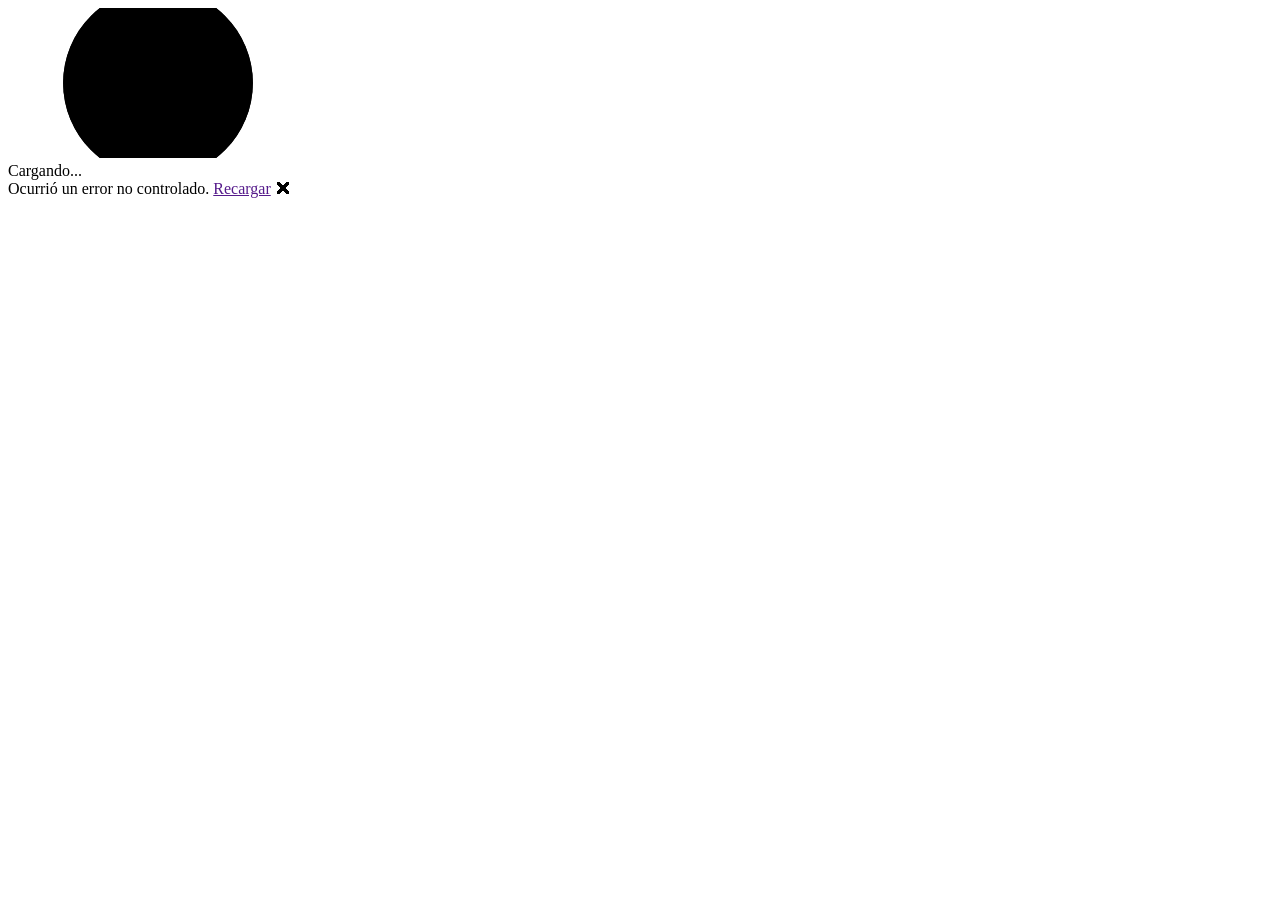
==== quinielas/wwwroot/index.html @ 10908694 "Fix: Convertir proyecto a Blazor WebAssembly Standalone" ====
<!DOCTYPE html>
<html lang="es">

<head>
    <meta charset="utf-8" />
    <meta name="viewport" content="width=device-width, initial-scale=1.0" />
    <title>quinielas</title>
    <base href="/" />
    <link rel="stylesheet" href="css/bootstrap/bootstrap.min.css" />
    <link rel="stylesheet" href="css/app.css" />
    <link rel="icon" type="image/png" href="favicon.png" />
</head>

<body>
    <div id="app">
        <svg class="loading-progress">
            <circle r="40%" cx="50%" cy="50%" />
            <circle r="40%" cx="50%" cy="50%" />
        </svg>
        <div class="loading-progress-text">Cargando...</div>
    </div>

    <div id="blazor-error-ui">
        Ocurrió un error no controlado.
        <a href="" class="reload">Recargar</a>
        <a class="dismiss">🗙</a>
    </div>
    <script src="_framework/blazor.webassembly.js"></script>
</body>

</html>
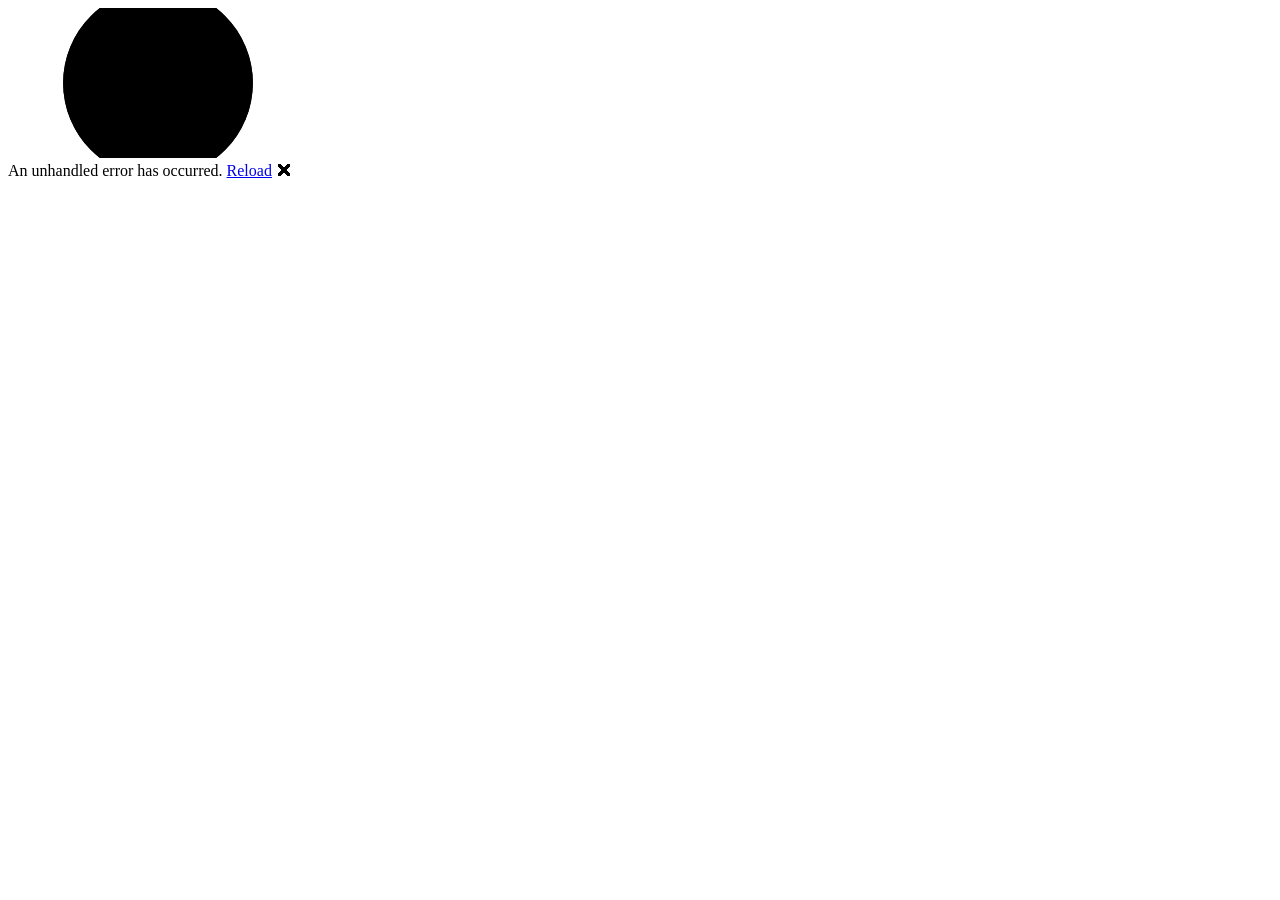
==== commit 53a669e2: "Recrear proyecto quinielas como Blazor WASM Standalone" ====
--- a/quinielas/wwwroot/index.html
+++ b/quinielas/wwwroot/index.html
@@ -1,14 +1,17 @@
 <!DOCTYPE html>
-<html lang="es">
+<html lang="en">
 
 <head>
     <meta charset="utf-8" />
     <meta name="viewport" content="width=device-width, initial-scale=1.0" />
     <title>quinielas</title>
     <base href="/" />
-    <link rel="stylesheet" href="css/bootstrap/bootstrap.min.css" />
+    <link rel="preload" id="webassembly" />
+    <link rel="stylesheet" href="lib/bootstrap/dist/css/bootstrap.min.css" />
     <link rel="stylesheet" href="css/app.css" />
     <link rel="icon" type="image/png" href="favicon.png" />
+    <link href="quinielas.styles.css" rel="stylesheet" />
+    <script type="importmap"></script>
 </head>
 
 <body>
@@ -17,15 +20,15 @@
             <circle r="40%" cx="50%" cy="50%" />
             <circle r="40%" cx="50%" cy="50%" />
         </svg>
-        <div class="loading-progress-text">Cargando...</div>
+        <div class="loading-progress-text"></div>
     </div>
 
     <div id="blazor-error-ui">
-        Ocurrió un error no controlado.
-        <a href="" class="reload">Recargar</a>
-        <a class="dismiss">🗙</a>
+        An unhandled error has occurred.
+        <a href="." class="reload">Reload</a>
+        <span class="dismiss">🗙</span>
     </div>
-    <script src="_framework/blazor.webassembly.js"></script>
+    <script src="_framework/blazor.webassembly#[.{fingerprint}].js"></script>
 </body>
 
-</html>+</html>
--- a/quinielas/wwwroot/css/app.css
+++ b/quinielas/wwwroot/css/app.css
@@ -0,0 +1,115 @@
+html, body {
+    font-family: 'Helvetica Neue', Helvetica, Arial, sans-serif;
+}
+
+h1:focus {
+    outline: none;
+}
+
+a, .btn-link {
+    color: #0071c1;
+}
+
+.btn-primary {
+    color: #fff;
+    background-color: #1b6ec2;
+    border-color: #1861ac;
+}
+
+.btn:focus, .btn:active:focus, .btn-link.nav-link:focus, .form-control:focus, .form-check-input:focus {
+  box-shadow: 0 0 0 0.1rem white, 0 0 0 0.25rem #258cfb;
+}
+
+.content {
+    padding-top: 1.1rem;
+}
+
+.valid.modified:not([type=checkbox]) {
+    outline: 1px solid #26b050;
+}
+
+.invalid {
+    outline: 1px solid red;
+}
+
+.validation-message {
+    color: red;
+}
+
+#blazor-error-ui {
+    color-scheme: light only;
+    background: lightyellow;
+    bottom: 0;
+    box-shadow: 0 -1px 2px rgba(0, 0, 0, 0.2);
+    box-sizing: border-box;
+    display: none;
+    left: 0;
+    padding: 0.6rem 1.25rem 0.7rem 1.25rem;
+    position: fixed;
+    width: 100%;
+    z-index: 1000;
+}
+
+    #blazor-error-ui .dismiss {
+        cursor: pointer;
+        position: absolute;
+        right: 0.75rem;
+        top: 0.5rem;
+    }
+
+.blazor-error-boundary {
+    background: url([data-uri]) no-repeat 1rem/1.8rem, #b32121;
+    padding: 1rem 1rem 1rem 3.7rem;
+    color: white;
+}
+
+    .blazor-error-boundary::after {
+        content: "An error has occurred."
+    }
+
+.loading-progress {
+    position: absolute;
+    display: block;
+    width: 8rem;
+    height: 8rem;
+    inset: 20vh 0 auto 0;
+    margin: 0 auto 0 auto;
+}
+
+    .loading-progress circle {
+        fill: none;
+        stroke: #e0e0e0;
+        stroke-width: 0.6rem;
+        transform-origin: 50% 50%;
+        transform: rotate(-90deg);
+    }
+
+        .loading-progress circle:last-child {
+            stroke: #1b6ec2;
+            stroke-dasharray: calc(3.141 * var(--blazor-load-percentage, 0%) * 0.8), 500%;
+            transition: stroke-dasharray 0.05s ease-in-out;
+        }
+
+.loading-progress-text {
+    position: absolute;
+    text-align: center;
+    font-weight: bold;
+    inset: calc(20vh + 3.25rem) 0 auto 0.2rem;
+}
+
+    .loading-progress-text:after {
+        content: var(--blazor-load-percentage-text, "Loading");
+    }
+
+code {
+    color: #c02d76;
+}
+
+.form-floating > .form-control-plaintext::placeholder, .form-floating > .form-control::placeholder {
+    color: var(--bs-secondary-color);
+    text-align: end;
+}
+
+.form-floating > .form-control-plaintext:focus::placeholder, .form-floating > .form-control:focus::placeholder {
+    text-align: start;
+}
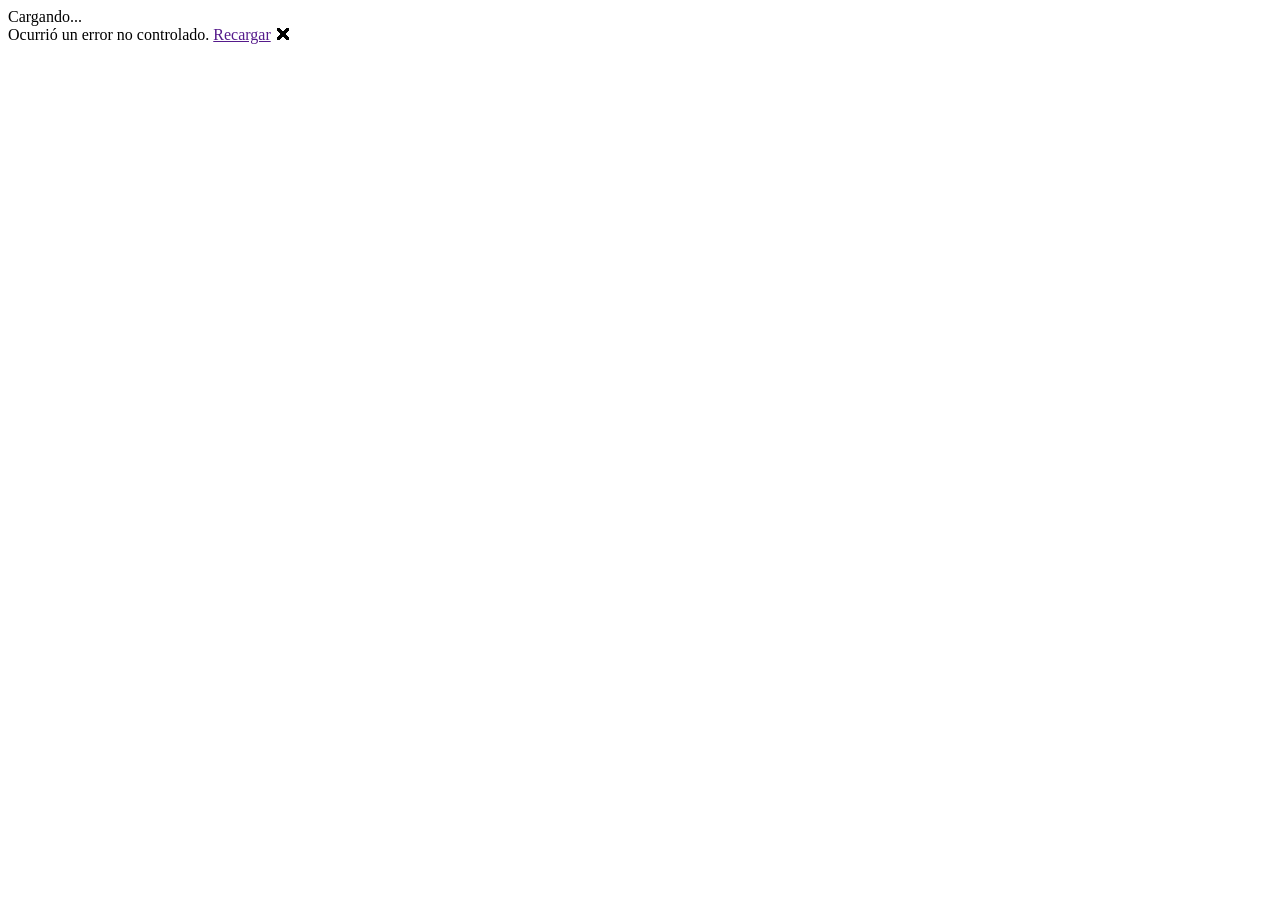
==== commit 73d377ff: "Correción para solucionar la Recarga del counter" ====
--- a/quinielas/wwwroot/index.html
+++ b/quinielas/wwwroot/index.html
@@ -1,34 +1,40 @@
 <!DOCTYPE html>
-<html lang="en">
+<html lang="es">
 
 <head>
     <meta charset="utf-8" />
     <meta name="viewport" content="width=device-width, initial-scale=1.0" />
     <title>quinielas</title>
     <base href="/" />
-    <link rel="preload" id="webassembly" />
+    <script type="text/javascript">
+        (function (l) {
+            if (l.search[1] === '/') {
+                var decoded = l.search.slice(1).split('&').map(function (s) {
+                    return s.replace(/~and~/g, '&')
+                }).join('?');
+                window.history.replaceState(null, null,
+                    l.pathname.slice(0, -1) + decoded + l.hash
+                );
+            }
+        }(window.location));
+    </script>
     <link rel="stylesheet" href="lib/bootstrap/dist/css/bootstrap.min.css" />
     <link rel="stylesheet" href="css/app.css" />
+    <link rel="stylesheet" href="quinielas.styles.css" />
     <link rel="icon" type="image/png" href="favicon.png" />
-    <link href="quinielas.styles.css" rel="stylesheet" />
-    <script type="importmap"></script>
 </head>
 
 <body>
     <div id="app">
-        <svg class="loading-progress">
-            <circle r="40%" cx="50%" cy="50%" />
-            <circle r="40%" cx="50%" cy="50%" />
-        </svg>
-        <div class="loading-progress-text"></div>
+        <div class="loading-progress-text">Cargando...</div>
     </div>
 
     <div id="blazor-error-ui">
-        An unhandled error has occurred.
-        <a href="." class="reload">Reload</a>
-        <span class="dismiss">🗙</span>
+        Ocurrió un error no controlado.
+        <a href="" class="reload">Recargar</a>
+        <a class="dismiss">🗙</a>
     </div>
-    <script src="_framework/blazor.webassembly#[.{fingerprint}].js"></script>
+    <script src="_framework/blazor.webassembly.js"></script>
 </body>
 
-</html>
+</html>
